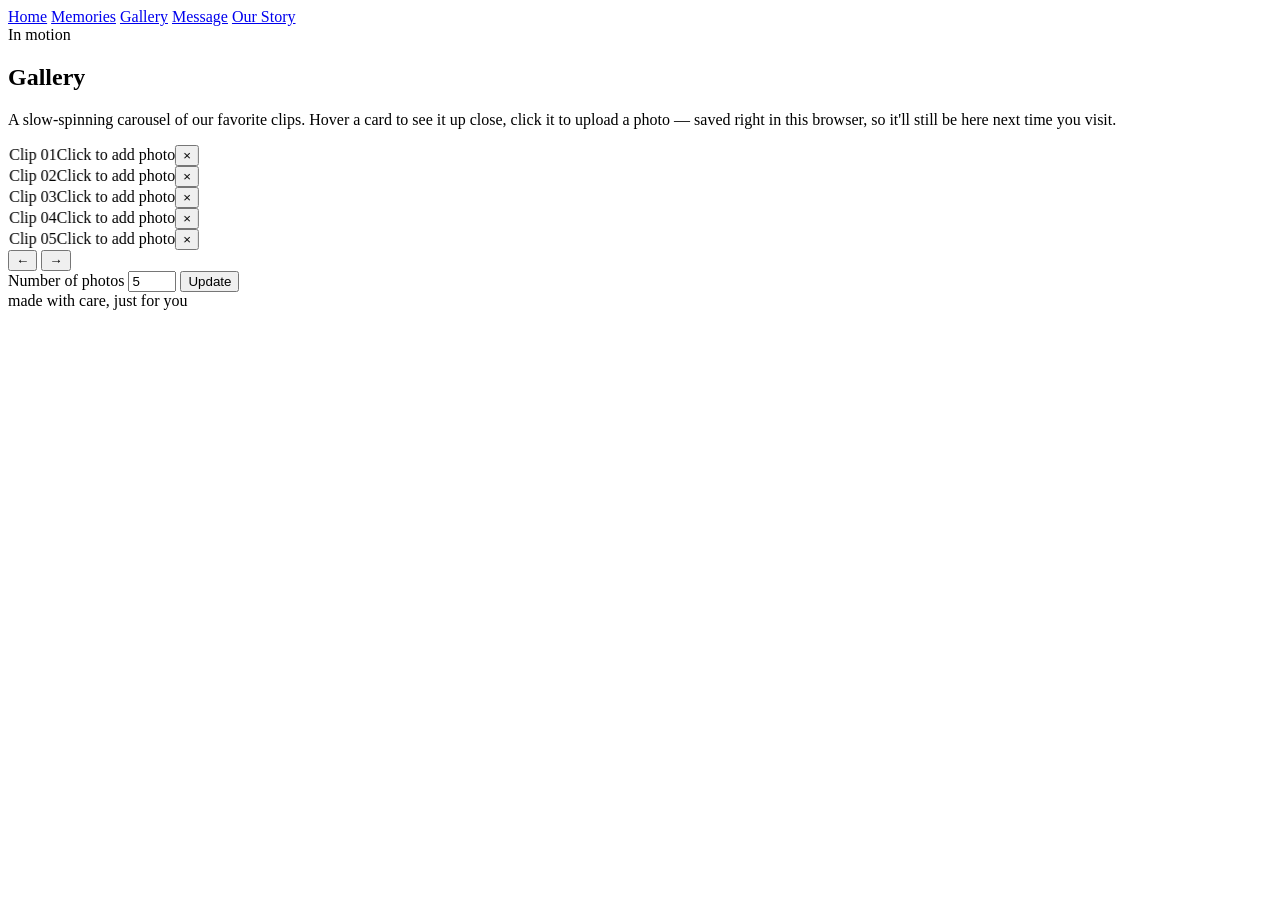
==== Gallery.html @ 0022c31a "Add files via upload" ====
<!DOCTYPE html>
<html lang="en">
<head>
  <meta charset="UTF-8" />
  <meta name="viewport" content="width=device-width, initial-scale=1.0" />
  <title>Gallery · You & Me</title>
  <link rel="preconnect" href="https://fonts.googleapis.com" />
  <link href="https://fonts.googleapis.com/css2?family=Cormorant+Garamond:wght@500;600&family=Poppins:wght@300;400;500&display=swap" rel="stylesheet" />
  <link rel="stylesheet" href="style.css" />
  <script defer src="script.js"></script>
</head>
<body>

  <nav>
    <a href="index.html">Home</a>
    <a href="memories.html">Memories</a>
    <a href="gallery.html" class="active">Gallery</a>
    <a href="message.html">Message</a>
    <a href="ourstory.html">Our Story</a>
  </nav>

  <section class="content fade-in">
    <span class="eyebrow">In motion</span>
    <h1>Gallery</h1>
    <p class="lede">
      A slow-spinning carousel of our favorite clips. Hover a card to see
      it up close, click it to upload a photo — saved right in this
      browser, so it'll still be here next time you visit.
    </p>

    <div class="carousel-stage">
      <div class="carousel-container">
        <div class="carousel-item">Clip 01</div>
        <div class="carousel-item">Clip 02</div>
        <div class="carousel-item">Clip 03</div>
        <div class="carousel-item">Clip 04</div>
        <div class="carousel-item">Clip 05</div>
      </div>
    </div>

    <input type="file" id="carousel-file-input" accept="image/*" hidden />

    <div class="carousel-controls">
      <button id="prev-btn" aria-label="Previous">&#8592;</button>
      <button id="next-btn" aria-label="Next">&#8594;</button>
    </div>

    <div class="carousel-count-control">
      <label for="carousel-count">Number of photos</label>
      <input type="number" id="carousel-count" min="2" max="12" value="5" />
      <button id="carousel-count-apply" type="button" class="btn btn-ghost">Update</button>
    </div>
  </section>

  <footer>made with care, just for you</footer>
</body>
</html>
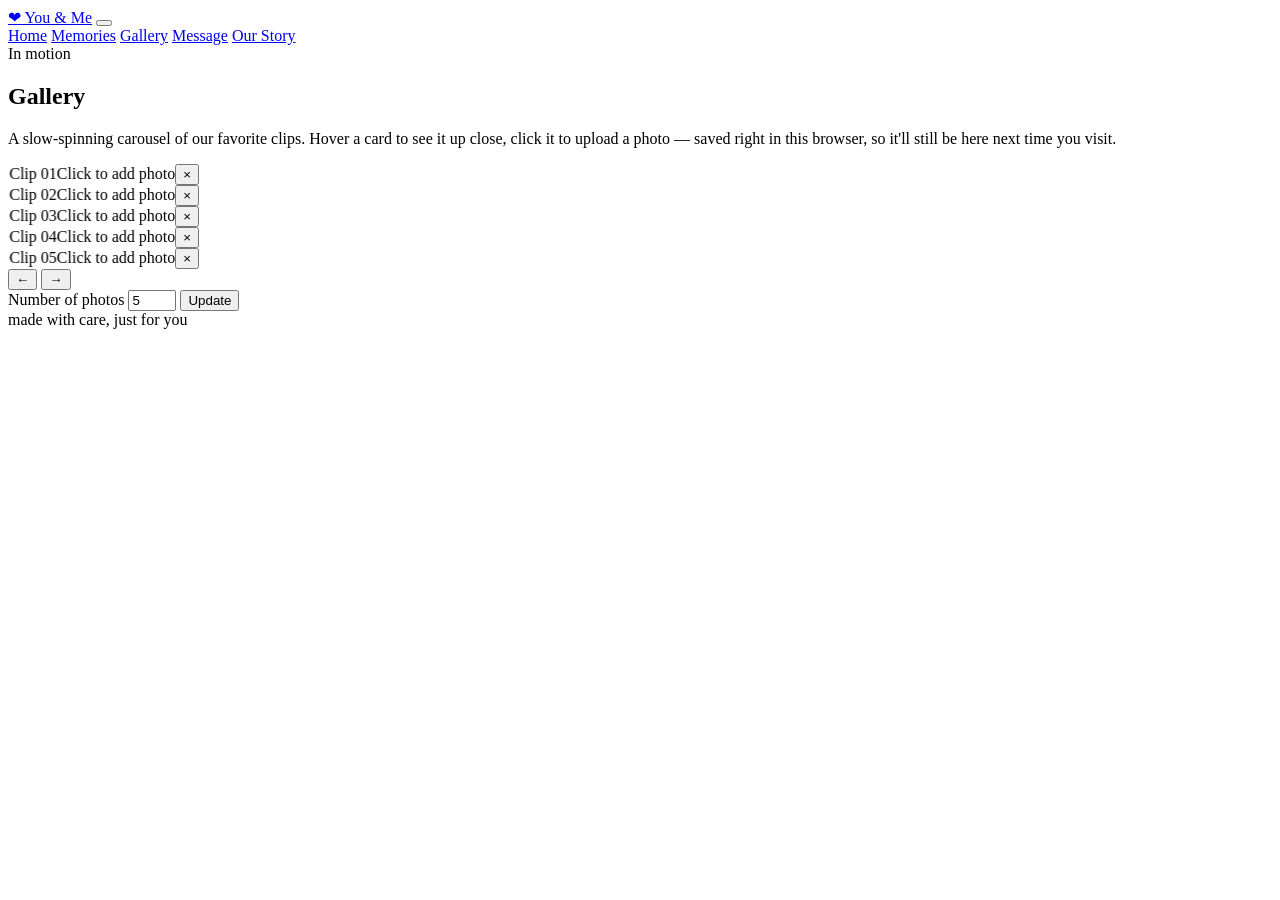
==== commit 8cedd0ff: "Update Gallery.html" ====
--- a/Gallery.html
+++ b/Gallery.html
@@ -12,11 +12,17 @@
 <body>
 
   <nav>
-    <a href="index.html">Home</a>
-    <a href="memories.html">Memories</a>
-    <a href="gallery.html" class="active">Gallery</a>
-    <a href="message.html">Message</a>
-    <a href="ourstory.html">Our Story</a>
+    <a href="index.html" class="nav-brand"><span class="glyph">&#10084;</span> You &amp; Me</a>
+    <button class="nav-toggle" id="nav-toggle" aria-label="Toggle menu" aria-expanded="false">
+      <span></span><span></span><span></span>
+    </button>
+    <div class="nav-links" id="nav-links">
+      <a href="index.html">Home</a>
+      <a href="memories.html">Memories</a>
+      <a href="gallery.html" class="active">Gallery</a>
+      <a href="message.html">Message</a>
+      <a href="ourstory.html">Our Story</a>
+    </div>
   </nav>
 
   <section class="content fade-in">
@@ -54,4 +60,4 @@
 
   <footer>made with care, just for you</footer>
 </body>
-</html>+</html>
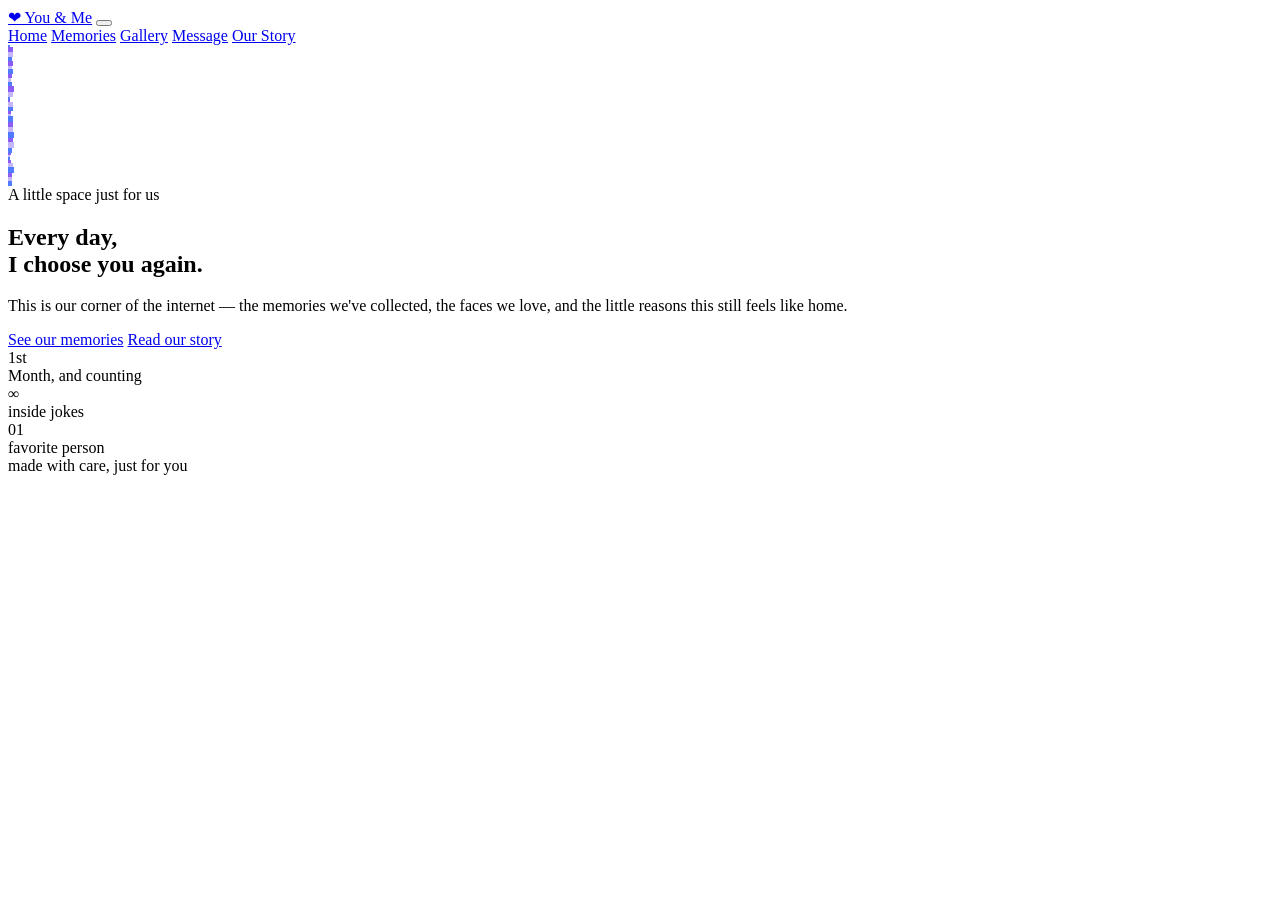
==== commit 2cc269f9: "Update Gallery.html" ====
--- a/Gallery.html
+++ b/Gallery.html
@@ -3,7 +3,7 @@
 <head>
   <meta charset="UTF-8" />
   <meta name="viewport" content="width=device-width, initial-scale=1.0" />
-  <title>Gallery · You & Me</title>
+  <title>You & Me</title>
   <link rel="preconnect" href="https://fonts.googleapis.com" />
   <link href="https://fonts.googleapis.com/css2?family=Cormorant+Garamond:wght@500;600&family=Poppins:wght@300;400;500&display=swap" rel="stylesheet" />
   <link rel="stylesheet" href="style.css" />
@@ -19,42 +19,41 @@
     <div class="nav-links" id="nav-links">
       <a href="index.html">Home</a>
       <a href="memories.html">Memories</a>
-      <a href="gallery.html" class="active">Gallery</a>
+      <a href="gallery.html">Gallery</a>
       <a href="message.html">Message</a>
       <a href="ourstory.html">Our Story</a>
     </div>
   </nav>
 
-  <section class="content fade-in">
-    <span class="eyebrow">In motion</span>
-    <h1>Gallery</h1>
-    <p class="lede">
-      A slow-spinning carousel of our favorite clips. Hover a card to see
-      it up close, click it to upload a photo — saved right in this
-      browser, so it'll still be here next time you visit.
-    </p>
+  <div id="particle-field"></div>
 
-    <div class="carousel-stage">
-      <div class="carousel-container">
-        <div class="carousel-item">Clip 01</div>
-        <div class="carousel-item">Clip 02</div>
-        <div class="carousel-item">Clip 03</div>
-        <div class="carousel-item">Clip 04</div>
-        <div class="carousel-item">Clip 05</div>
+  <section class="hero fade-in">
+    <div class="hero-content">
+      <span class="eyebrow">A little space just for us</span>
+      <h1>Every day,<br />I choose you again.</h1>
+      <p class="lede">
+        This is our corner of the internet — the memories we've collected,
+        the faces we love, and the little reasons this still feels like home.
+      </p>
+      <div class="btn-row">
+        <a class="btn btn-primary" href="memories.html">See our memories</a>
+        <a class="btn btn-ghost" href="ourstory.html">Read our story</a>
       </div>
-    </div>
 
-    <input type="file" id="carousel-file-input" accept="image/*" hidden />
-
-    <div class="carousel-controls">
-      <button id="prev-btn" aria-label="Previous">&#8592;</button>
-      <button id="next-btn" aria-label="Next">&#8594;</button>
-    </div>
-
-    <div class="carousel-count-control">
-      <label for="carousel-count">Number of photos</label>
-      <input type="number" id="carousel-count" min="2" max="12" value="5" />
-      <button id="carousel-count-apply" type="button" class="btn btn-ghost">Update</button>
+      <div class="stat-row">
+        <div>
+          <div class="stat-num">1st</div>
+          <div class="stat-label">Month, and counting</div>
+        </div>
+        <div>
+          <div class="stat-num">&#8734;</div>
+          <div class="stat-label">inside jokes</div>
+        </div>
+        <div>
+          <div class="stat-num">01</div>
+          <div class="stat-label">favorite person</div>
+        </div>
+      </div>
     </div>
   </section>
 
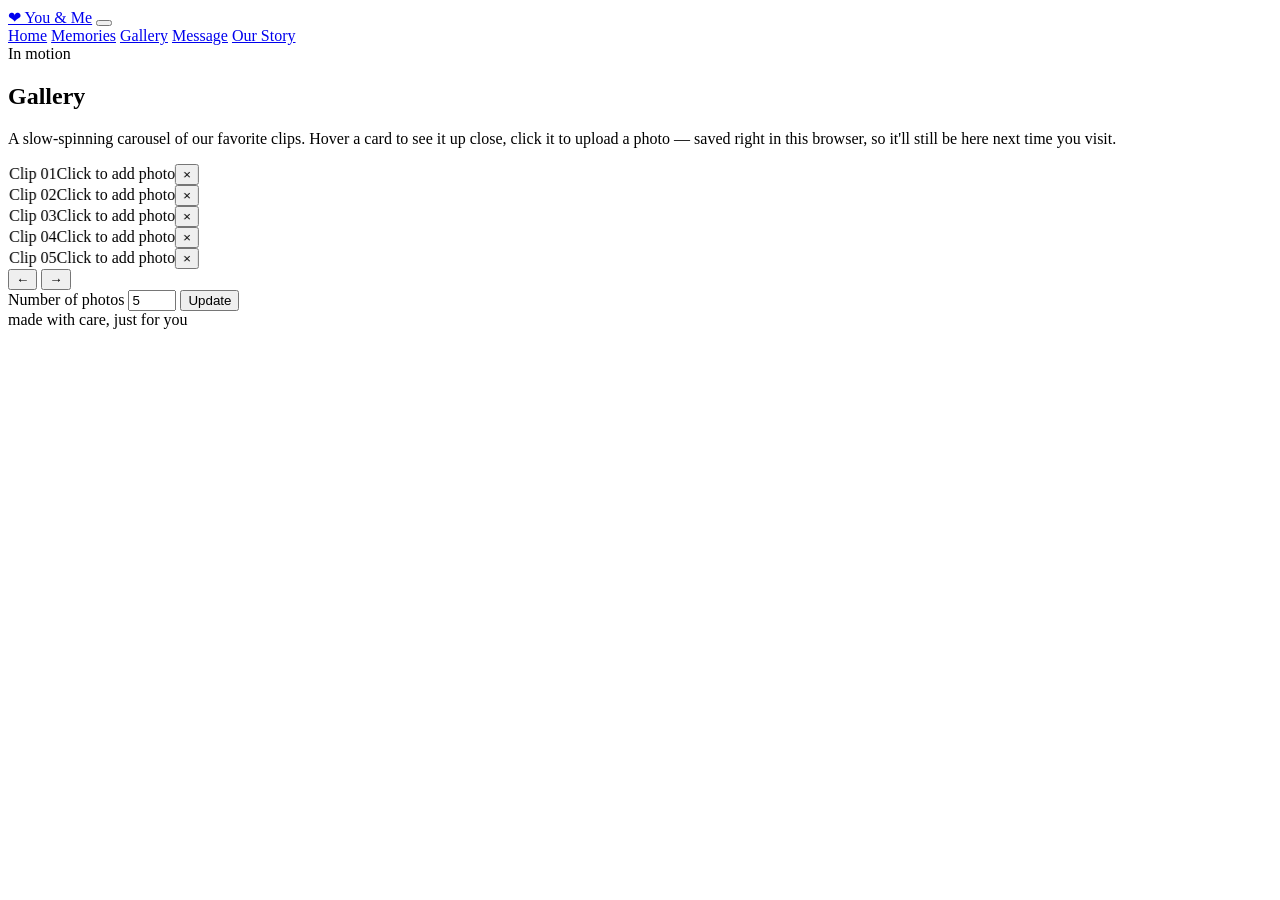
==== commit 14cd778f: "Update Gallery.html" ====
--- a/Gallery.html
+++ b/Gallery.html
@@ -3,7 +3,7 @@
 <head>
   <meta charset="UTF-8" />
   <meta name="viewport" content="width=device-width, initial-scale=1.0" />
-  <title>You & Me</title>
+  <title>Gallery · You & Me</title>
   <link rel="preconnect" href="https://fonts.googleapis.com" />
   <link href="https://fonts.googleapis.com/css2?family=Cormorant+Garamond:wght@500;600&family=Poppins:wght@300;400;500&display=swap" rel="stylesheet" />
   <link rel="stylesheet" href="style.css" />
@@ -19,41 +19,42 @@
     <div class="nav-links" id="nav-links">
       <a href="index.html">Home</a>
       <a href="memories.html">Memories</a>
-      <a href="gallery.html">Gallery</a>
+      <a href="gallery.html" class="active">Gallery</a>
       <a href="message.html">Message</a>
       <a href="ourstory.html">Our Story</a>
     </div>
   </nav>
 
-  <div id="particle-field"></div>
+  <section class="content fade-in">
+    <span class="eyebrow">In motion</span>
+    <h1>Gallery</h1>
+    <p class="lede">
+      A slow-spinning carousel of our favorite clips. Hover a card to see
+      it up close, click it to upload a photo — saved right in this
+      browser, so it'll still be here next time you visit.
+    </p>
 
-  <section class="hero fade-in">
-    <div class="hero-content">
-      <span class="eyebrow">A little space just for us</span>
-      <h1>Every day,<br />I choose you again.</h1>
-      <p class="lede">
-        This is our corner of the internet — the memories we've collected,
-        the faces we love, and the little reasons this still feels like home.
-      </p>
-      <div class="btn-row">
-        <a class="btn btn-primary" href="memories.html">See our memories</a>
-        <a class="btn btn-ghost" href="ourstory.html">Read our story</a>
+    <div class="carousel-stage">
+      <div class="carousel-container">
+        <div class="carousel-item">Clip 01</div>
+        <div class="carousel-item">Clip 02</div>
+        <div class="carousel-item">Clip 03</div>
+        <div class="carousel-item">Clip 04</div>
+        <div class="carousel-item">Clip 05</div>
       </div>
+    </div>
 
-      <div class="stat-row">
-        <div>
-          <div class="stat-num">1st</div>
-          <div class="stat-label">Month, and counting</div>
-        </div>
-        <div>
-          <div class="stat-num">&#8734;</div>
-          <div class="stat-label">inside jokes</div>
-        </div>
-        <div>
-          <div class="stat-num">01</div>
-          <div class="stat-label">favorite person</div>
-        </div>
-      </div>
+    <input type="file" id="carousel-file-input" accept="image/*" hidden />
+
+    <div class="carousel-controls">
+      <button id="prev-btn" aria-label="Previous">&#8592;</button>
+      <button id="next-btn" aria-label="Next">&#8594;</button>
+    </div>
+
+    <div class="carousel-count-control">
+      <label for="carousel-count">Number of photos</label>
+      <input type="number" id="carousel-count" min="2" max="12" value="5" />
+      <button id="carousel-count-apply" type="button" class="btn btn-ghost">Update</button>
     </div>
   </section>
 
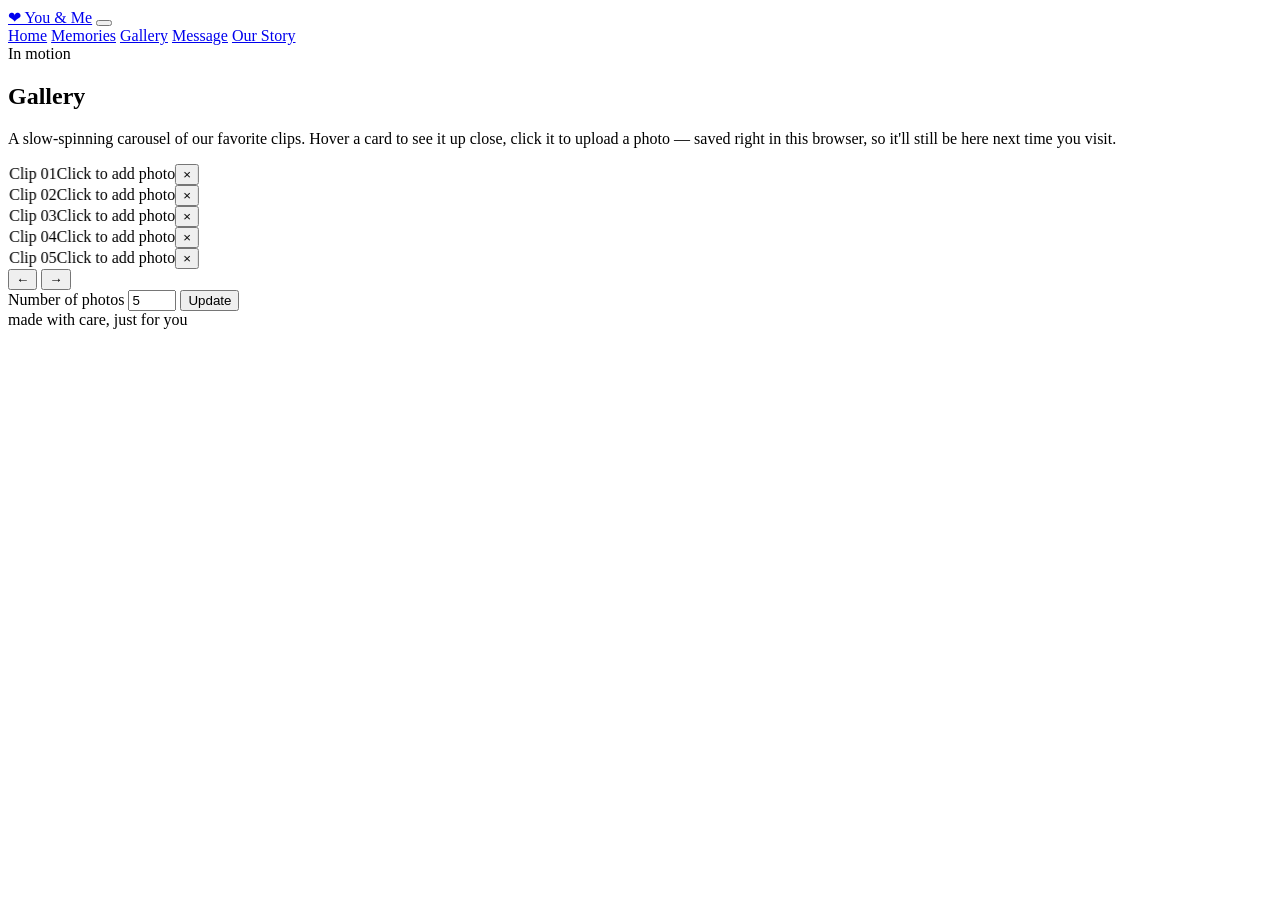
==== commit dd728e4a: "Update Gallery.html" ====
--- a/Gallery.html
+++ b/Gallery.html
@@ -7,6 +7,7 @@
   <link rel="preconnect" href="https://fonts.googleapis.com" />
   <link href="https://fonts.googleapis.com/css2?family=Cormorant+Garamond:wght@500;600&family=Poppins:wght@300;400;500&display=swap" rel="stylesheet" />
   <link rel="stylesheet" href="style.css" />
+  <script defer src="cloudinary-config.js"></script>
   <script defer src="script.js"></script>
 </head>
 <body>
